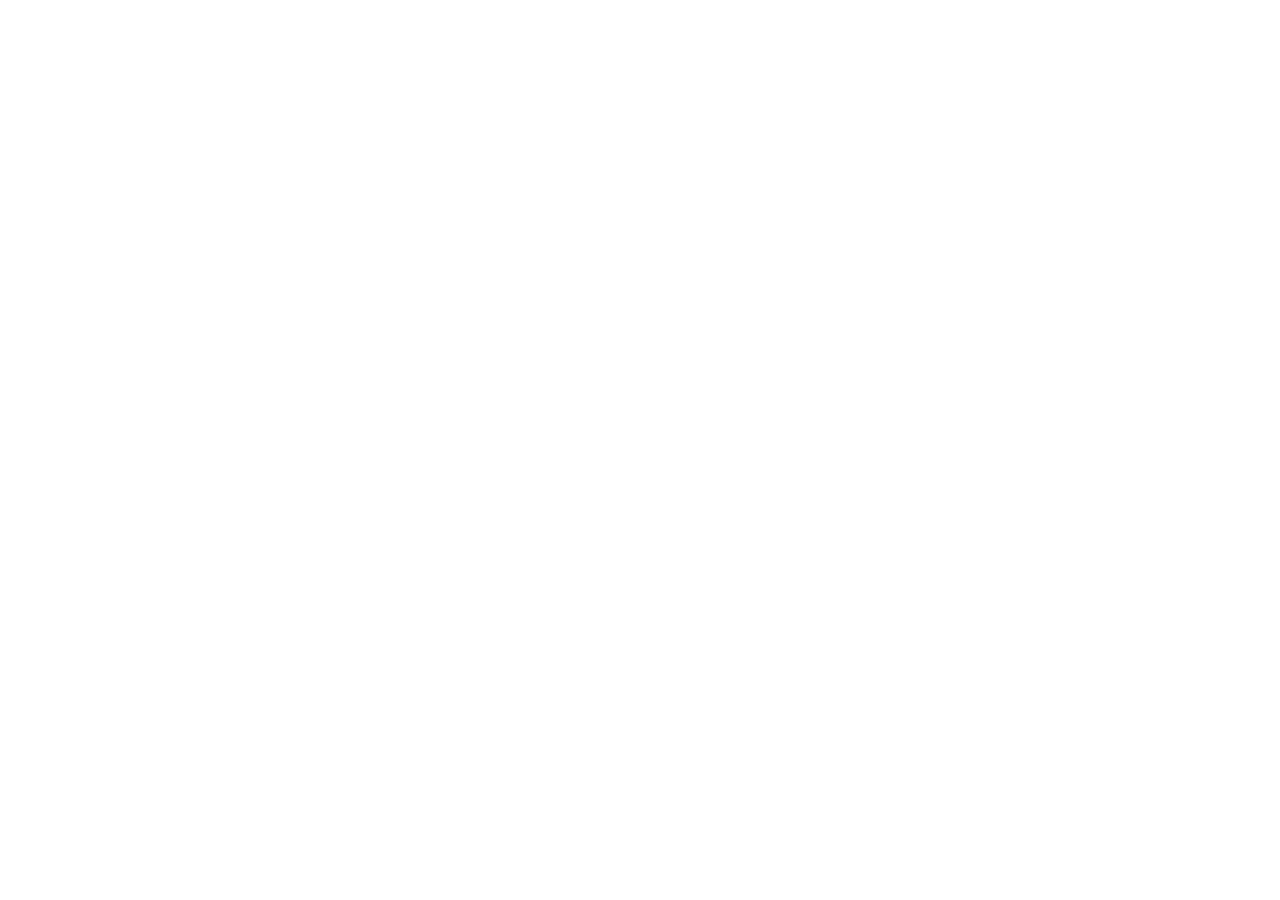
==== index.html @ 9e00965d "Begin project and get file structure set up I added the folders to split up the files as needed, and" ====
<!DOCTYPE html>
<html lang="en">
    <head>
        <meta charset="UTF-8">
        <meta name="viewport" content="width=device-width, initial-scale=1.0">
        <title>Recipe Website</title>
    </head>
    <body>
        
    </body>
</html>
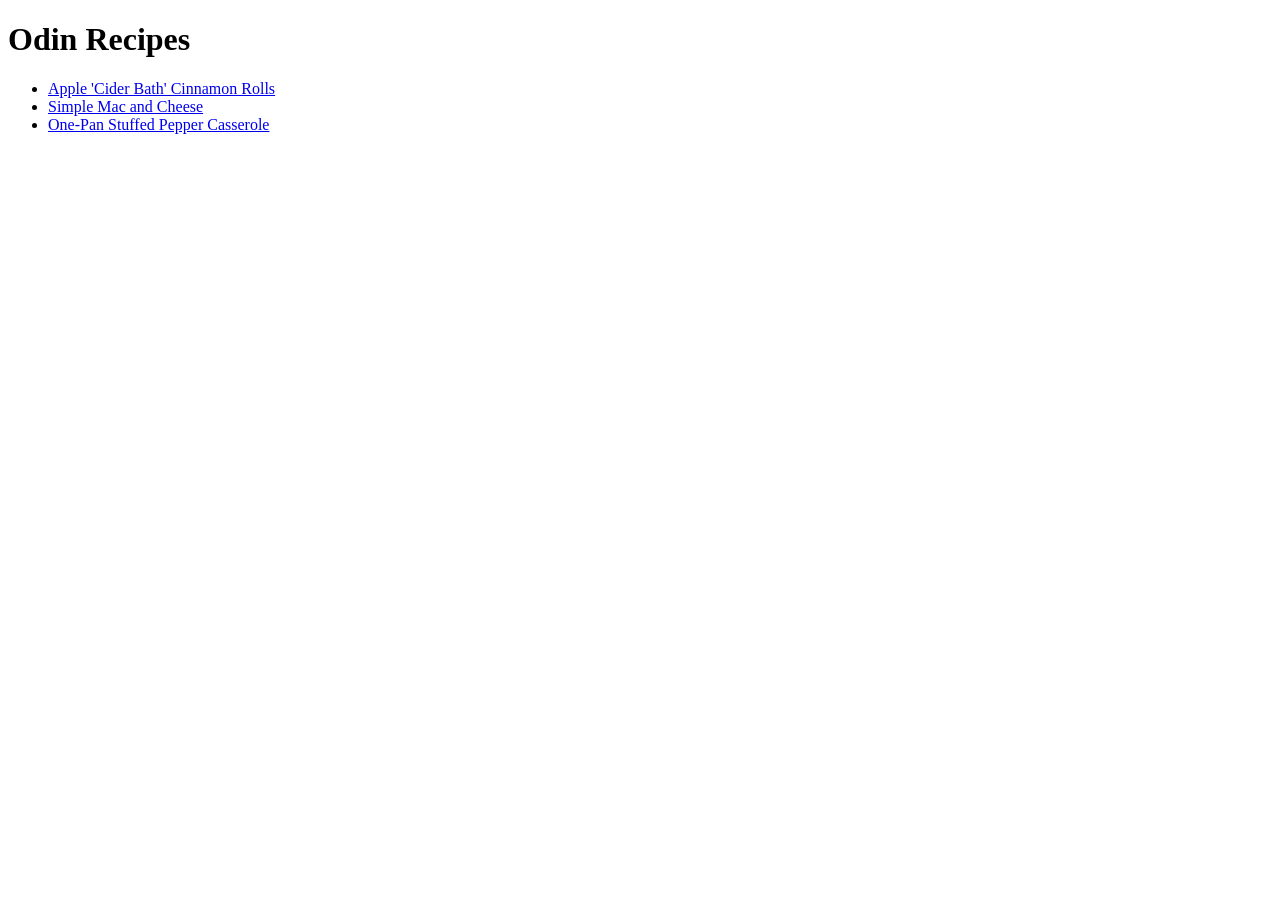
==== commit 024a1da5: "Finishing recipe pages and updating index.html All recipe pages now have steps and have been linked " ====
--- a/index.html
+++ b/index.html
@@ -6,6 +6,11 @@
         <title>Recipe Website</title>
     </head>
     <body>
-        
+        <h1>Odin Recipes</h1>
+        <ul>
+            <li><a href="recipes/apple-cinnamon-rolls.html">Apple 'Cider Bath' Cinnamon Rolls</a></li>
+            <li><a href="recipes/mac-and-cheese.html">Simple Mac and Cheese</a></li>
+            <li><a href="recipes/stuffed-pepper-casserole.html">One-Pan Stuffed Pepper Casserole</a></li>
+        </ul>
     </body>
 </html>
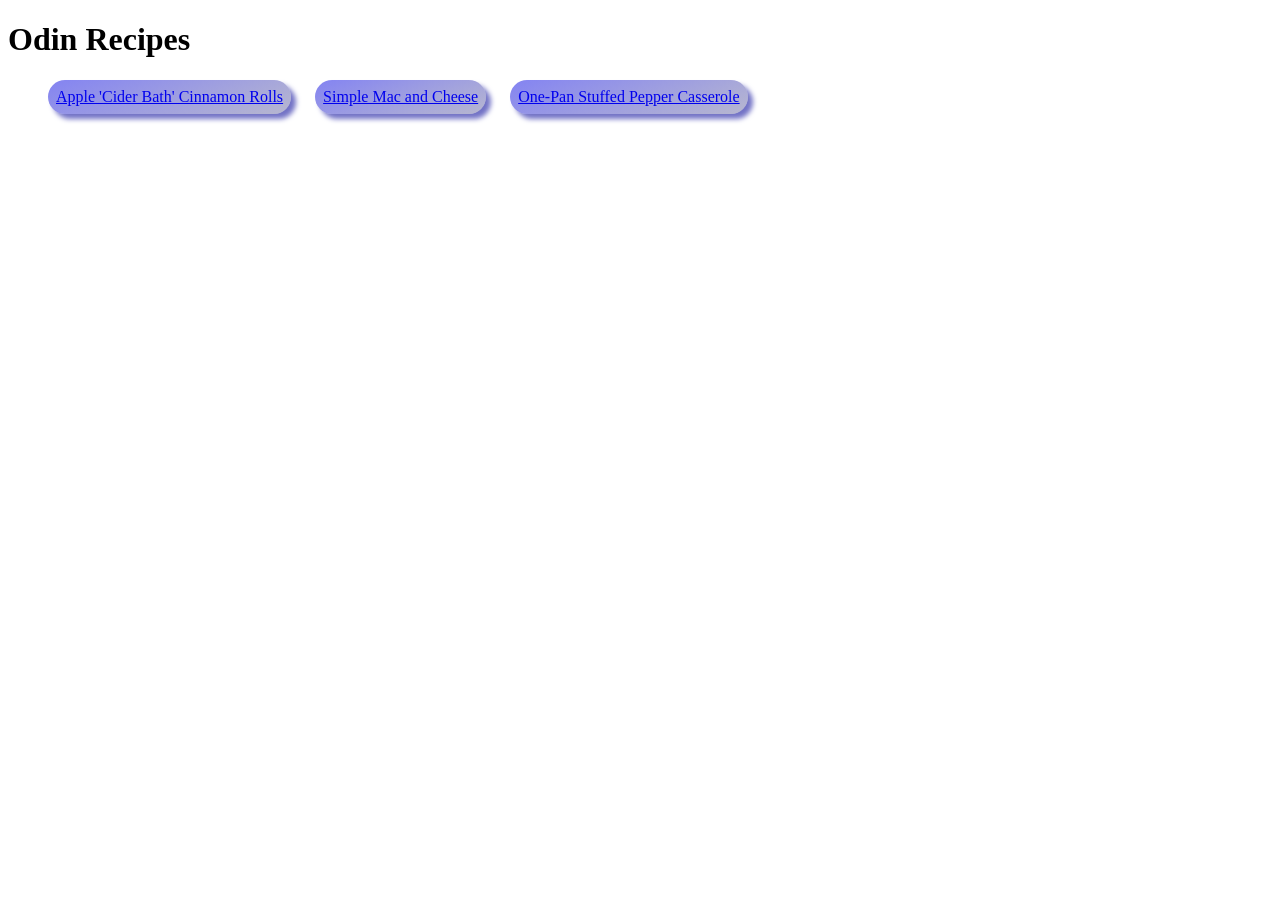
==== commit a00ac9a3: "Adding CSS: Added a sort of tile or panel looking css to the recipe pages and the same type of css t" ====
--- a/index.html
+++ b/index.html
@@ -3,6 +3,7 @@
     <head>
         <meta charset="UTF-8">
         <meta name="viewport" content="width=device-width, initial-scale=1.0">
+        <link href="./css/main-styles.css" rel="stylesheet">
         <title>Recipe Website</title>
     </head>
     <body>
--- a/css/main-styles.css
+++ b/css/main-styles.css
@@ -0,0 +1,9 @@
+li{
+    display: inline-block;
+    margin-right: 20px;
+    background-image: linear-gradient(160deg, rgba(11, 11, 229, 0.505), rgba(25, 25, 103, 0.314));
+    box-shadow: 5px 5px 5px rgb(115, 115, 198);
+    border-radius: 40px;
+    padding: 8px;
+    color: white;
+}
